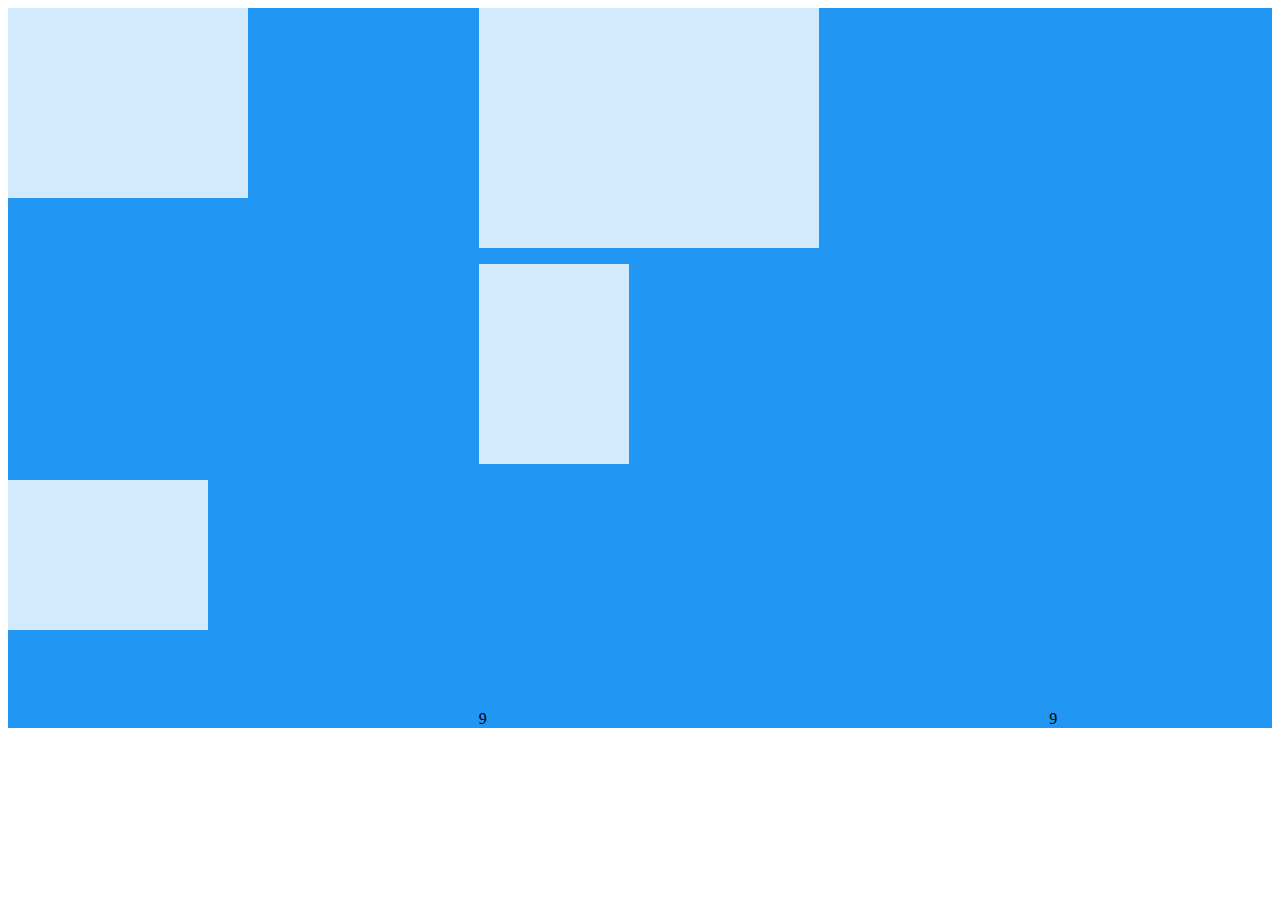
==== index.html @ 178be31f "update grids" ====
<!DOCTYPE html>
<html lang="en">
<head>
    <meta charset="UTF-8">
    <meta name="viewport" content="width=device-width, initial-scale=1.0">
    <meta http-equiv="X-UA-Compatible" content="ie=edge">
    <link rel="stylesheet" href="styles.css">
    <title>Masonary-Album</title>
</head>
<body>
    <div class="grid-container">
        <div class="grid-item_1"></div>
        <div class="grid-item_2"></div>
        <div class="grid-item_3"></div>  
        <div class="grid-item_4"></div>
        <div class="grid-item_5"></div>
        <div class="grid-item_6"></div>  
        <div class="grid-item_7"></div>
        <div class="grid-item_8"></div>
        <div class="grid-item_9"></div>
        <div class="grid-item_10"></div>
        <div class="grid-item_11"></div>
        <div class="grid-item_12"></div>
        <div class="grid-item_13"></div>
        <div class="grid-item_14"></div>
        <div class="grid-item_15"></div>
        <div class="grid-item_16"></div>
        <div class="grid-item_17"></div>
        <div class="grid-item_18"></div>
        <div class="grid-item">9</div>
        <div class="grid-item">9</div>  
      </div>
         
        
        
    </div>
</body>
</html>
---- styles.css ----
.grid-container {
    display: grid;
    grid-template-columns: auto auto auto;
    grid-template-rows: auto auto auto;
    background-color: #2196F3;
    grid-gap: 1em;
  }
  
  .grid-item_1 {
    background-color: rgba(255, 255, 255, 0.8);

    padding: 20px;
    height: 150px;
    background-image: url(../Grids/Images/Dr-West.jpg);
    background-repeat: no-repeat;
    background-size: cover;
    background-position: center;
    width: 200px;
    grid-auto-columns: 1/4;
    
    
  }

  .grid-item_2{
    background-color: rgba(255, 255, 255, 0.8);
    padding: 20px;
    height: 200px;
    background-image: url(../Grids/Images/Ebi.jpg);
    background-repeat: no-repeat;
    background-size: cover;
    background-position: center;
    width: 300px;
    
  }

  .grid-item_4{
    background-color: rgba(255, 255, 255, 0.8);
   
    height: 200px;
    background-image: url(../Grids/Images/Fati.jpg);
    background-repeat: no-repeat;
    background-size: cover;
    background-position: center;
    width: 150px;
    grid-column: 2/4;
  }

.grid-item_5 {
        background-color: rgba(255, 255, 255, 0.8);
        height: 150px;
        background-image: url(../Grids/Images/Garth.jpg);
        background-repeat: no-repeat;
        background-size: cover;
        background-position: center;
        width: 200px;
        grid-column: 1/4;
}
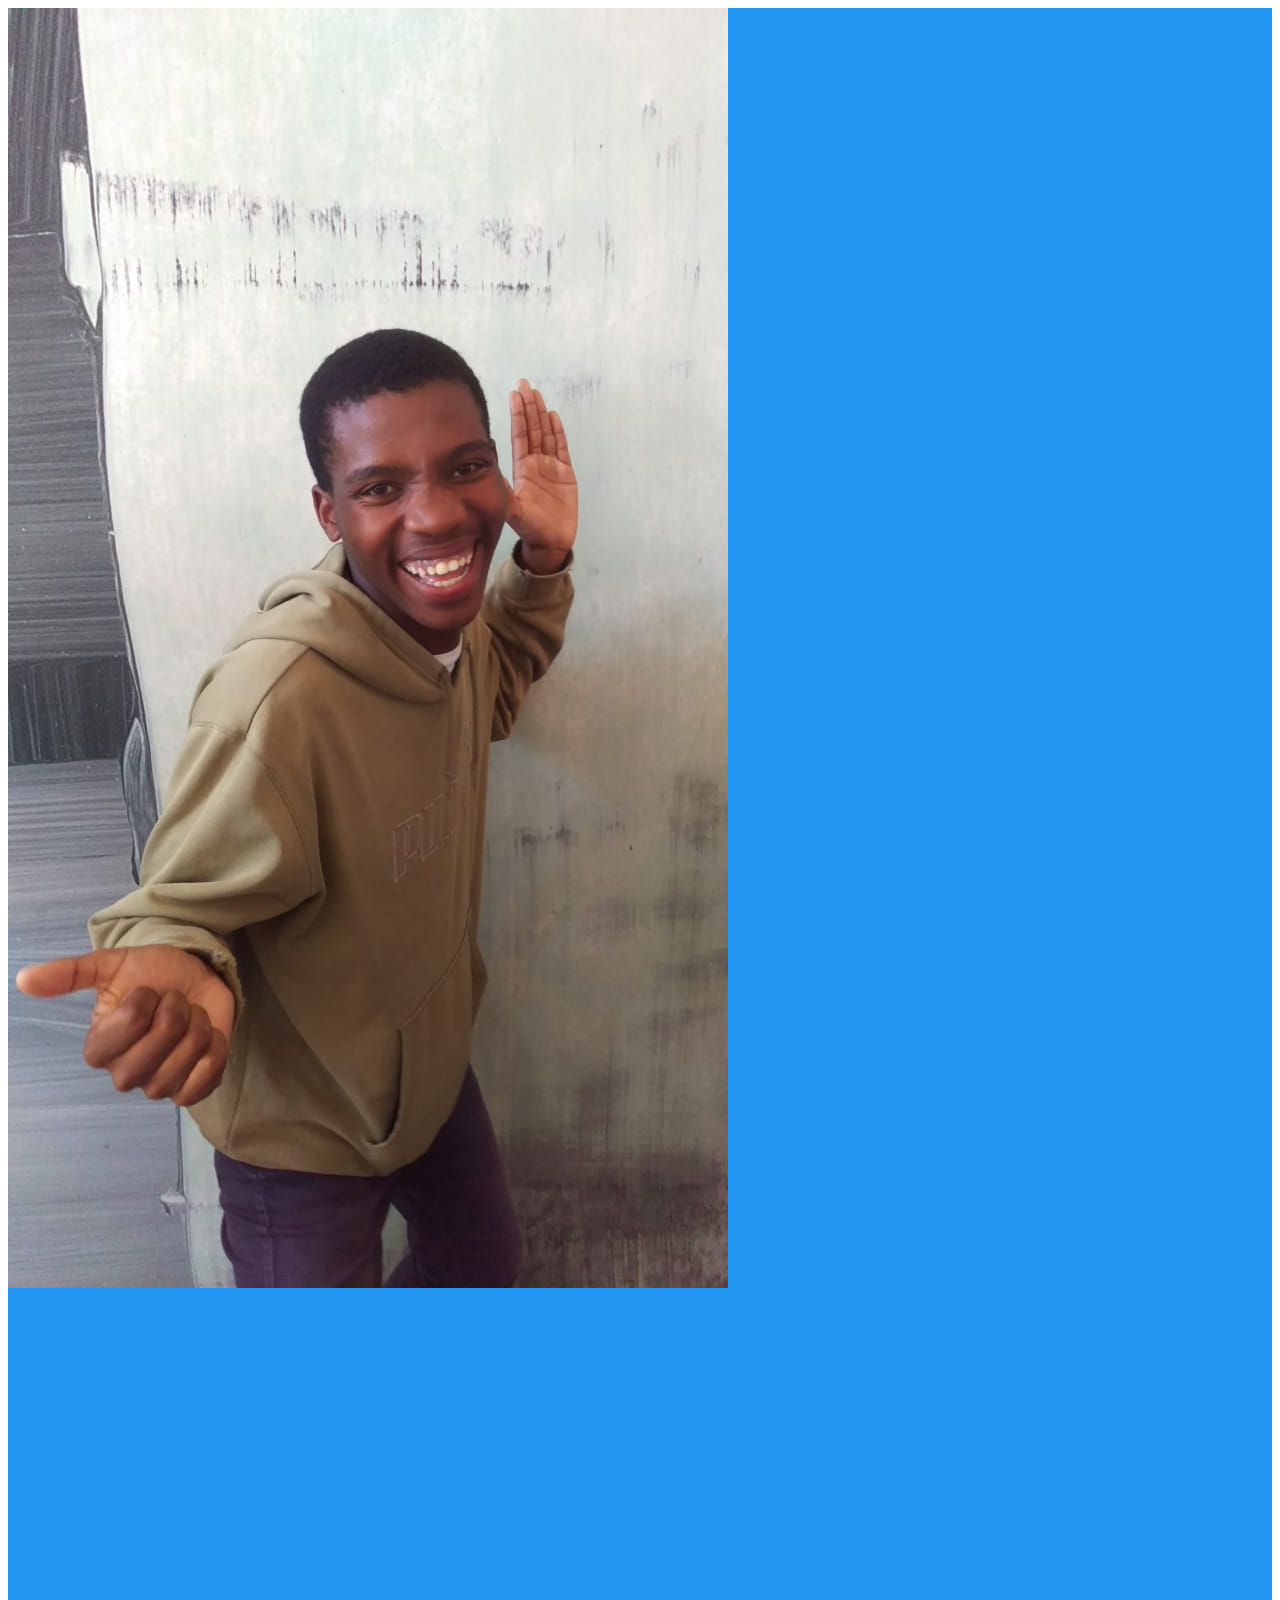
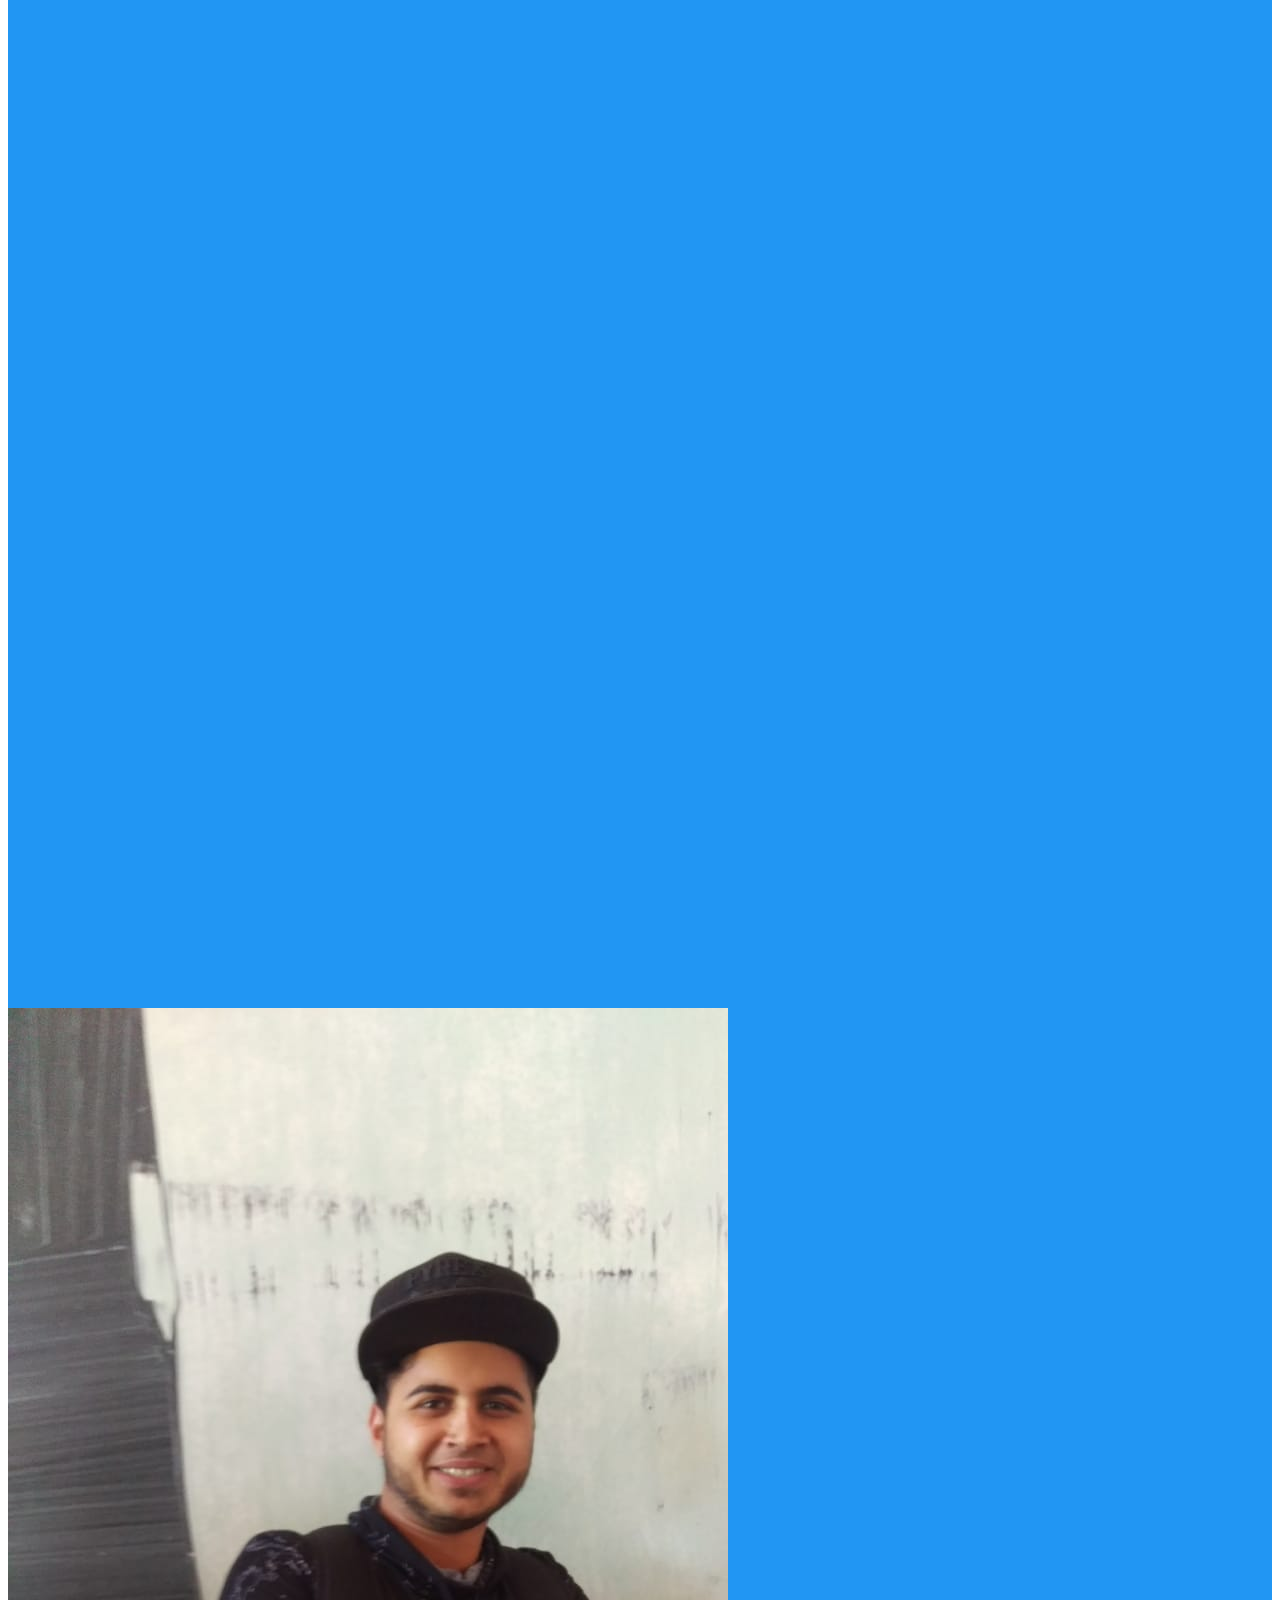
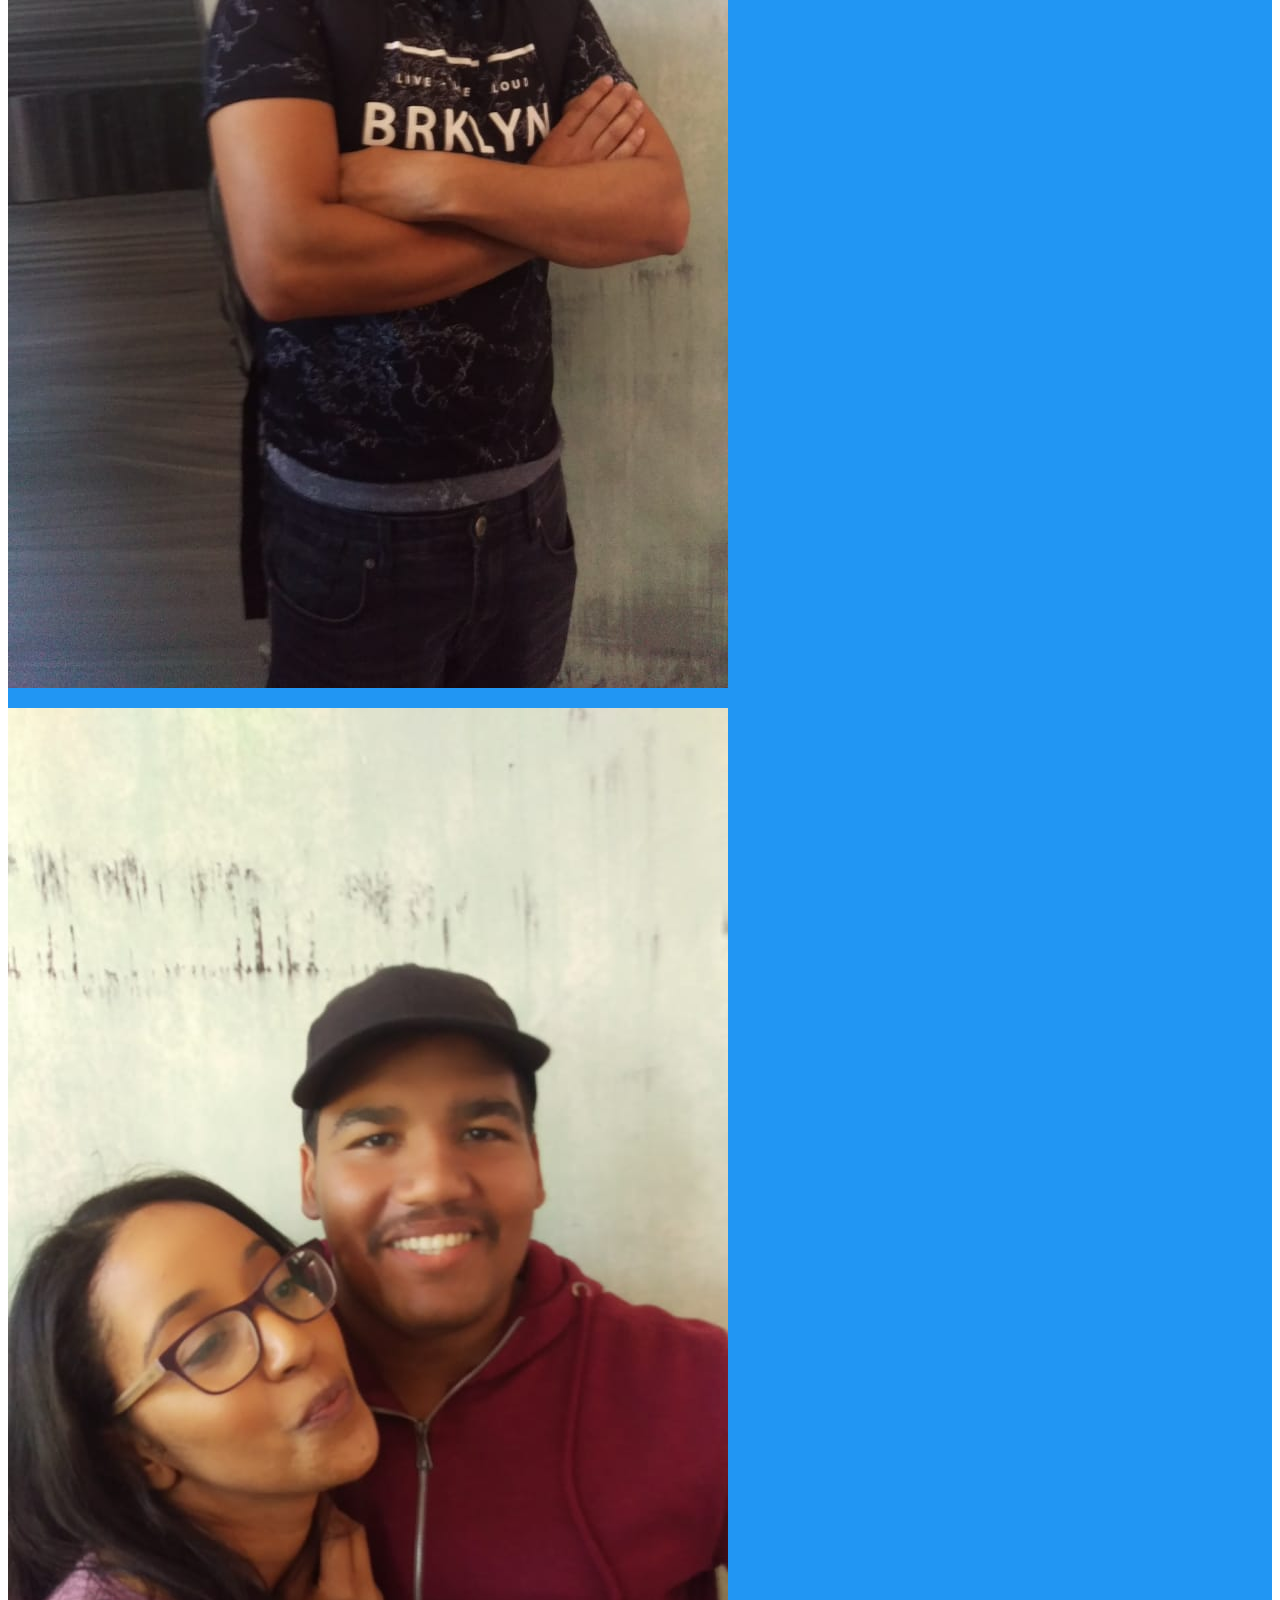
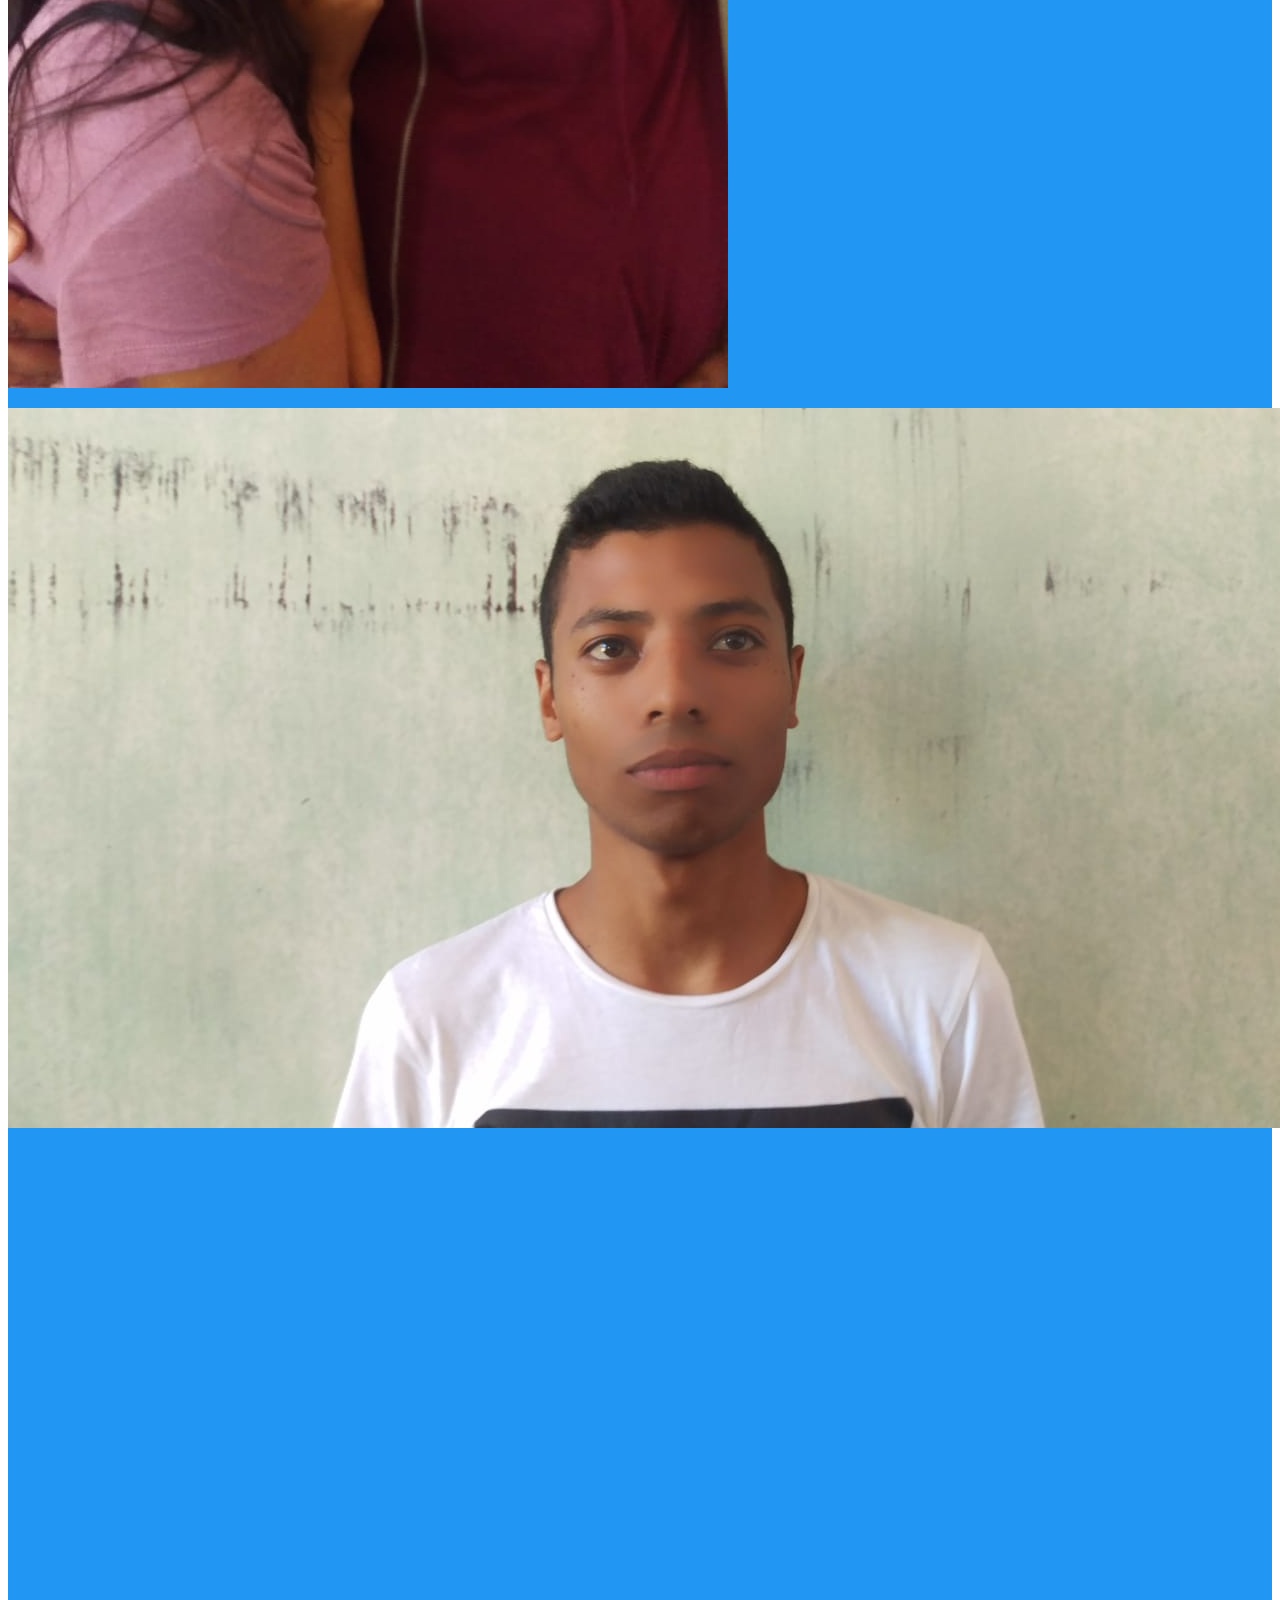
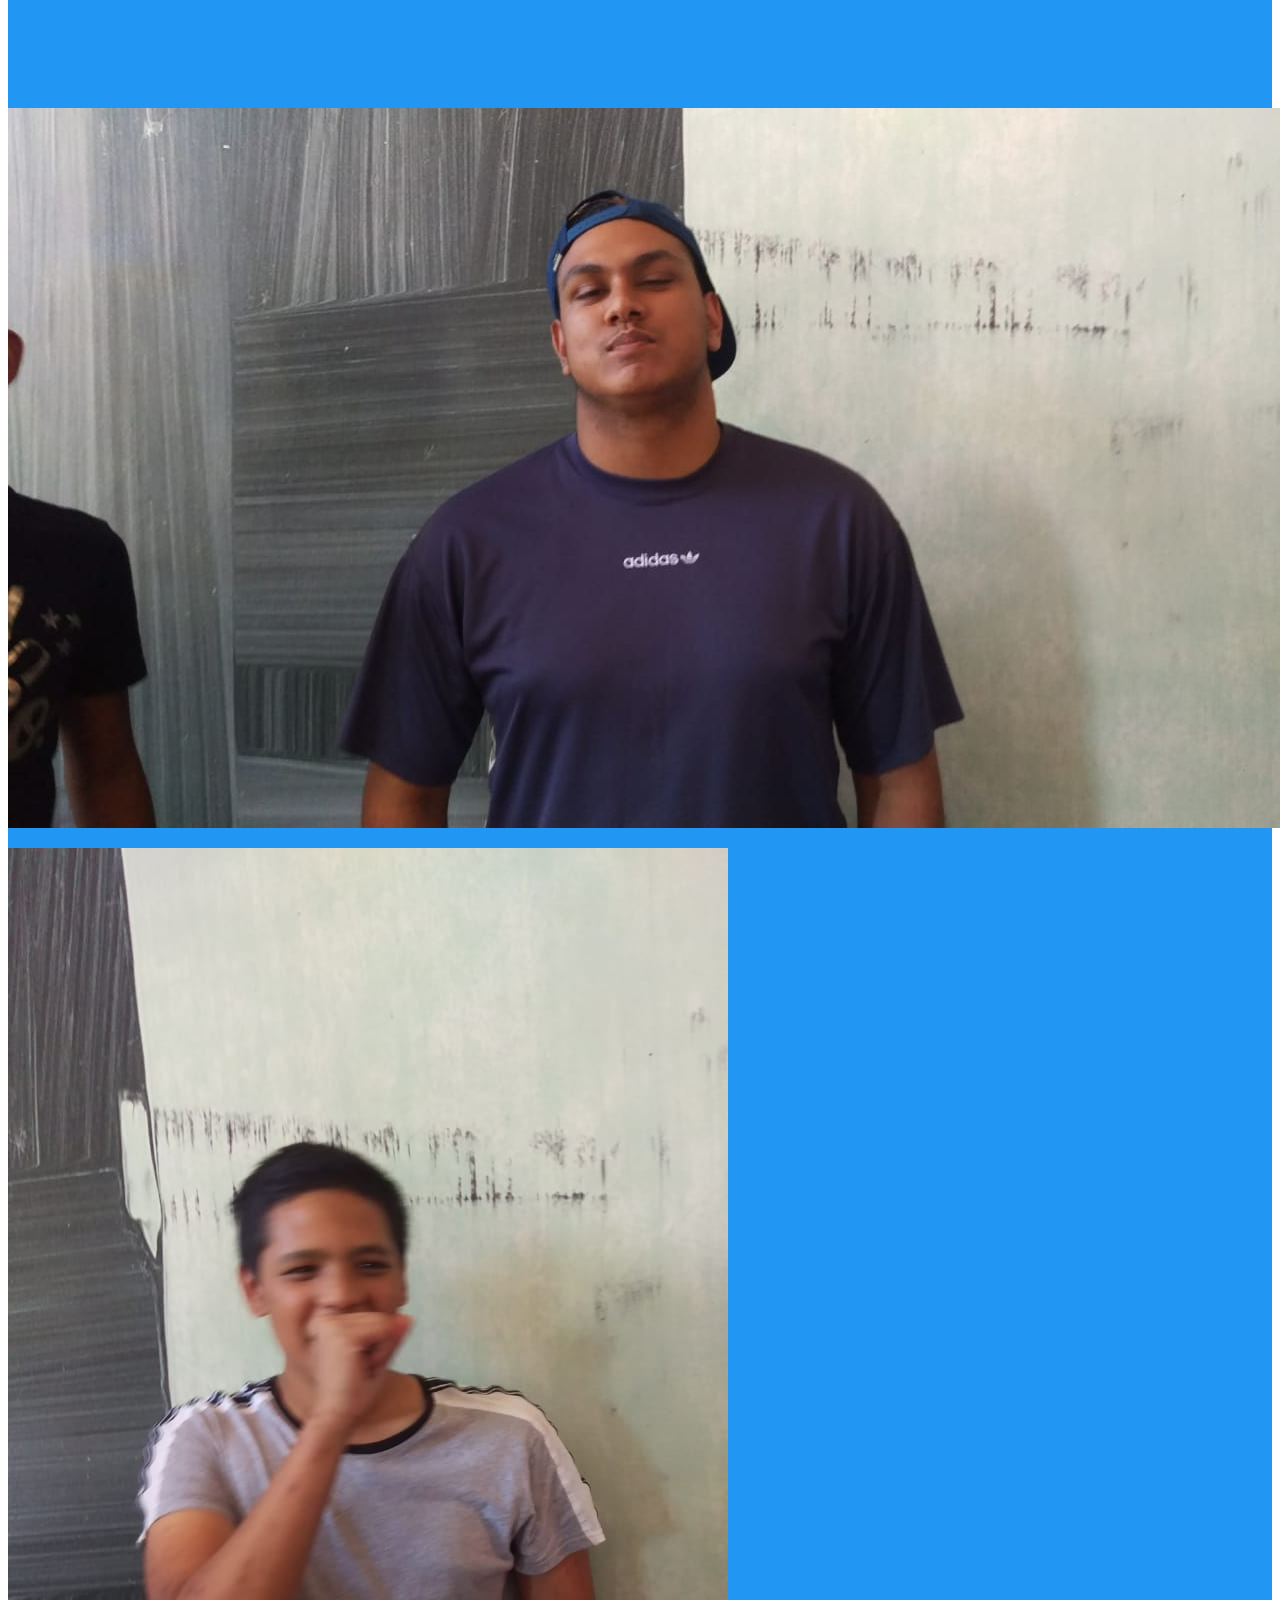
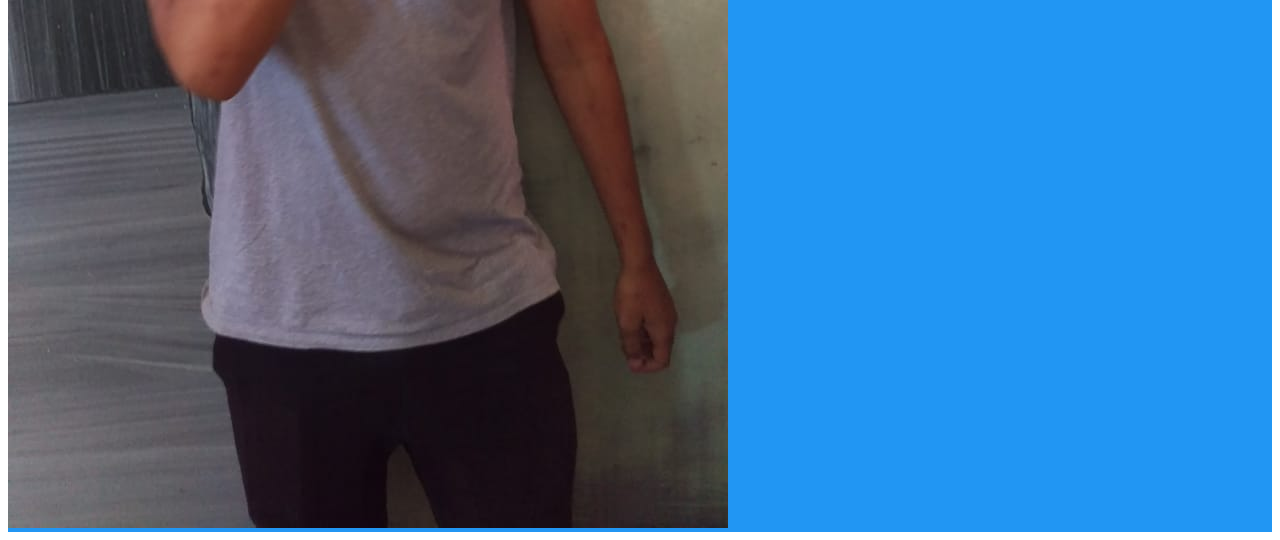
==== commit f57df233: "update grids" ====
--- a/index.html
+++ b/index.html
@@ -9,26 +9,25 @@
 </head>
 <body>
     <div class="grid-container">
-        <div class="grid-item_1"></div>
-        <div class="grid-item_2"></div>
-        <div class="grid-item_3"></div>  
-        <div class="grid-item_4"></div>
-        <div class="grid-item_5"></div>
-        <div class="grid-item_6"></div>  
-        <div class="grid-item_7"></div>
-        <div class="grid-item_8"></div>
-        <div class="grid-item_9"></div>
-        <div class="grid-item_10"></div>
-        <div class="grid-item_11"></div>
-        <div class="grid-item_12"></div>
-        <div class="grid-item_13"></div>
-        <div class="grid-item_14"></div>
-        <div class="grid-item_15"></div>
-        <div class="grid-item_16"></div>
-        <div class="grid-item_17"></div>
-        <div class="grid-item_18"></div>
-        <div class="grid-item">9</div>
-        <div class="grid-item">9</div>  
+       <div class="photo_1"><img src="Images/Dr-West.jpg" alt=""></div>
+       <div class="photo_2"><img src="Images/Ebi.jpg" alt=""></div>
+       <div class="photo_3"><img src="Images/Fati.jpg" alt=""></div>
+       <div class="photo_4"><img src="Images/Garth.jpg" alt=""></div>
+       <div class="photo_5"><img src="Images/Imo.jpg" alt=""></div>
+       <div class="photo_6"><img src="Images/Izzy.jpg" alt=""></div>
+       <div class="photo_7"><img src="Images/Keanan.jpg" alt=""></div>
+       <div class="photo_8"><img src="Images/Liam.jpg" alt=""></div>
+       <div class="photo_9"><img src="Images/M+N.jpg" alt=""></div>
+       <div class="photo_10"><img src="Images/Marco.jpg" alt=""></div>
+       <div class="photo_11"><img src="Images/Marlon+M.jpg" alt=""></div>
+       <div class="photo_12"><img src="Images/Naasikh.jpg" alt=""></div>
+       <div class="photo_13"><img src="Images/nate.jpg" alt=""></div>
+       <div class="photo_14"><img src="Images/Raaishk.jpg" alt=""></div>
+       <div class="photo_15"><img src="Images/Soul Cali.jpg" alt=""></div>
+       <div class="photo_16"><img src="Images/Tabs.jpg" alt=""></div>
+       <div class="photo_17"><img src="Images/Taylor.jpg" alt=""></div>
+       <div class="photo_18"><img src="Images/Toyer.jpg" alt=""></div>
+       
       </div>
          
         
--- a/styles.css
+++ b/styles.css
@@ -1,60 +1,22 @@
 .grid-container {
     display: grid;
-    grid-template-columns: auto auto auto;
-    grid-template-rows: auto auto auto;
+    grid-template-columns: 0.8fr 1fr 1fr;
+    grid-template-rows: 0.8fr 1fr 1fr;
     background-color: #2196F3;
     grid-gap: 1em;
   }
   
-  .grid-item_1 {
-    background-color: rgba(255, 255, 255, 0.8);
+ .photo_1 {
+   grid-template-columns: 1/3;
+   column-span: 30px;
+   grid-row:1/3;
+   width: 100px; 
+   height: 200px;
+ }
 
-    padding: 20px;
-    height: 150px;
-    background-image: url(../Grids/Images/Dr-West.jpg);
-    background-repeat: no-repeat;
-    background-size: cover;
-    background-position: center;
-    width: 200px;
-    grid-auto-columns: 1/4;
-    
-    
-  }
-
-  .grid-item_2{
-    background-color: rgba(255, 255, 255, 0.8);
-    padding: 20px;
-    height: 200px;
-    background-image: url(../Grids/Images/Ebi.jpg);
-    background-repeat: no-repeat;
-    background-size: cover;
-    background-position: center;
-    width: 300px;
-    
-  }
-
-  .grid-item_4{
-    background-color: rgba(255, 255, 255, 0.8);
-   
-    height: 200px;
-    background-image: url(../Grids/Images/Fati.jpg);
-    background-repeat: no-repeat;
-    background-size: cover;
-    background-position: center;
-    width: 150px;
-    grid-column: 2/4;
-  }
-
-.grid-item_5 {
-        background-color: rgba(255, 255, 255, 0.8);
-        height: 150px;
-        background-image: url(../Grids/Images/Garth.jpg);
-        background-repeat: no-repeat;
-        background-size: cover;
-        background-position: center;
-        width: 200px;
-        grid-column: 1/4;
-}   
+ .photo_2 {
+   span:20
+ }
                     
     
   
